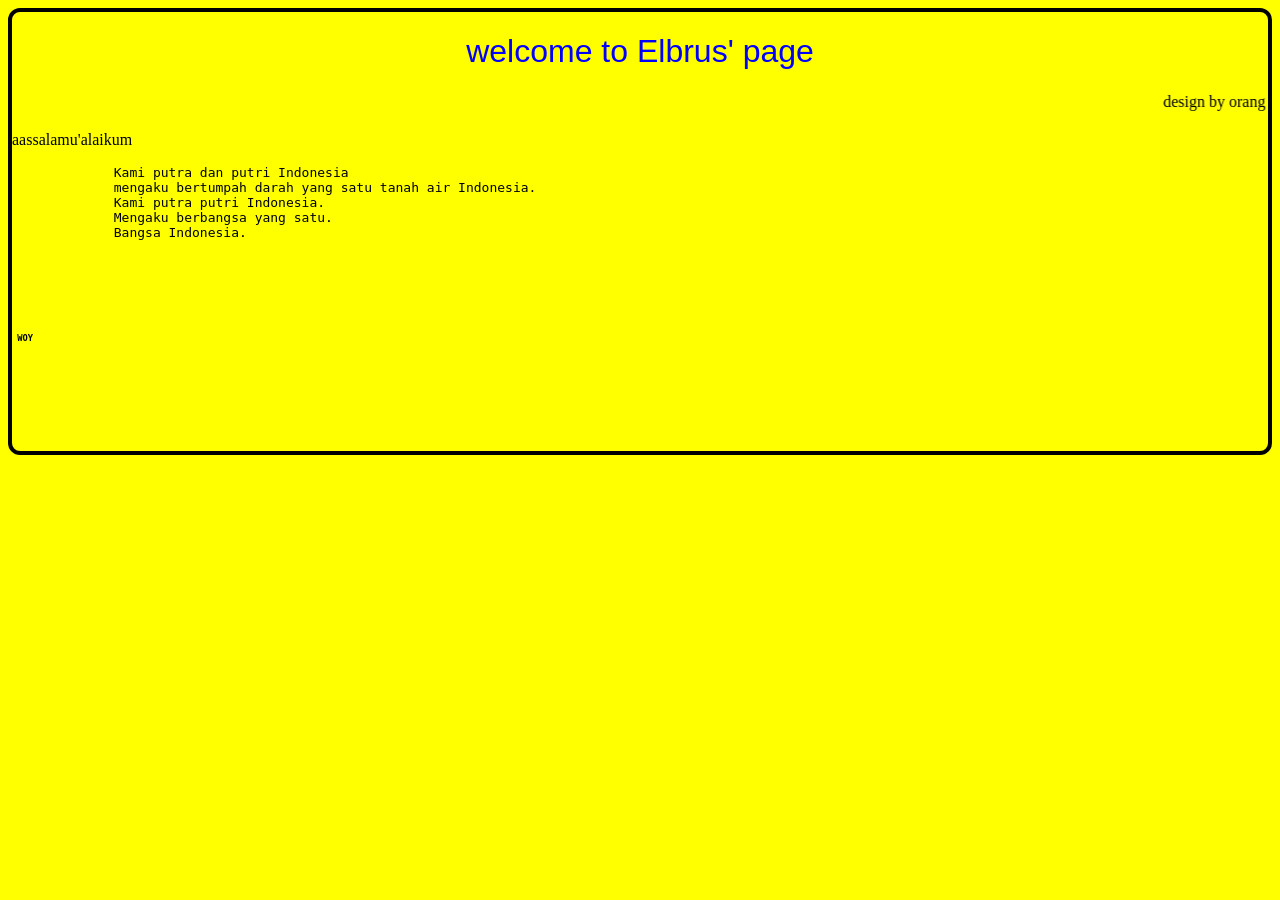
==== index.html @ b5acb12f "Update index.html" ====
<!doctype html>

<html>
    <head>
        <meta charset="utf-8">

        <title>Blank template</title>

        <!-- Load external CSS styles -->
        <link rel="stylesheet" href="styles.css">

    </head>

    <body>
        
        <h1> welcome to Elbrus' page</h1>
        <marquee> design by orang ganteng😜 </marquee>
        <p> aassalamu'alaikum</p> 
        <p class="p2"> <pre>
             Kami putra dan putri Indonesia
             mengaku bertumpah darah yang satu tanah air Indonesia.
             Kami putra putri Indonesia.
             Mengaku berbangsa yang satu. 
             Bangsa Indonesia. </p class="p2" >
        <!-- Load external JavaScript -->
        <script src="scripts.js"></script>
        <h6> WOY </h6>
        
    </body>

</html>
---- styles.css ----
h1 {
    text-align: center;
    color: blue;
    font-family: "Source Sans Pro", sans-serif;
    font-weight: normal;
}
body {background-color: yellow;
 border:4px solid black; 
 border-radius: 12px ;}
#p2{text-align:center; color: red;}
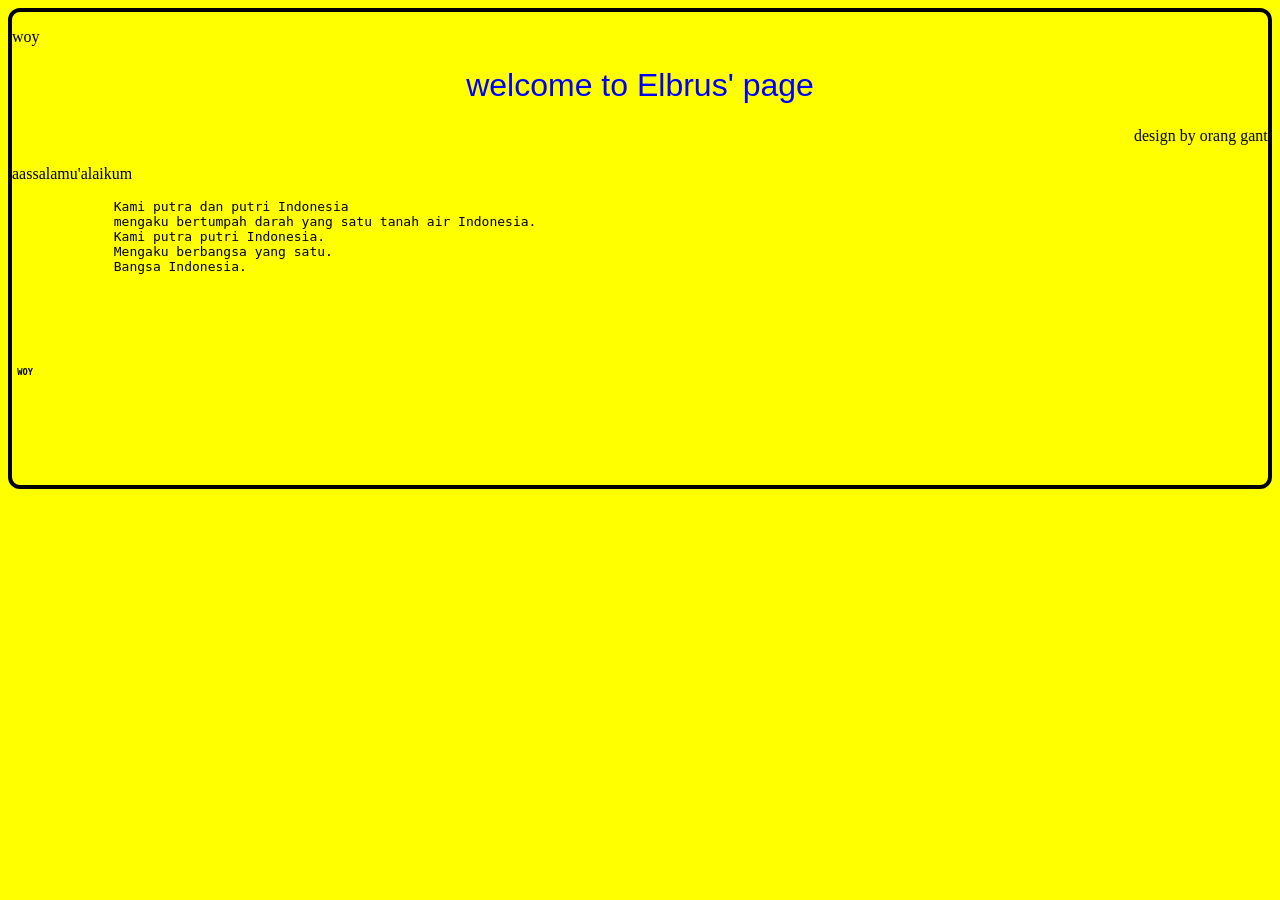
==== commit 52d137a2: "Update index.html" ====
--- a/index.html
+++ b/index.html
@@ -12,7 +12,7 @@
     </head>
 
     <body>
-        
+        <p> woy </p>
         <h1> welcome to Elbrus' page</h1>
         <marquee> design by orang ganteng😜 </marquee>
         <p> aassalamu'alaikum</p> 
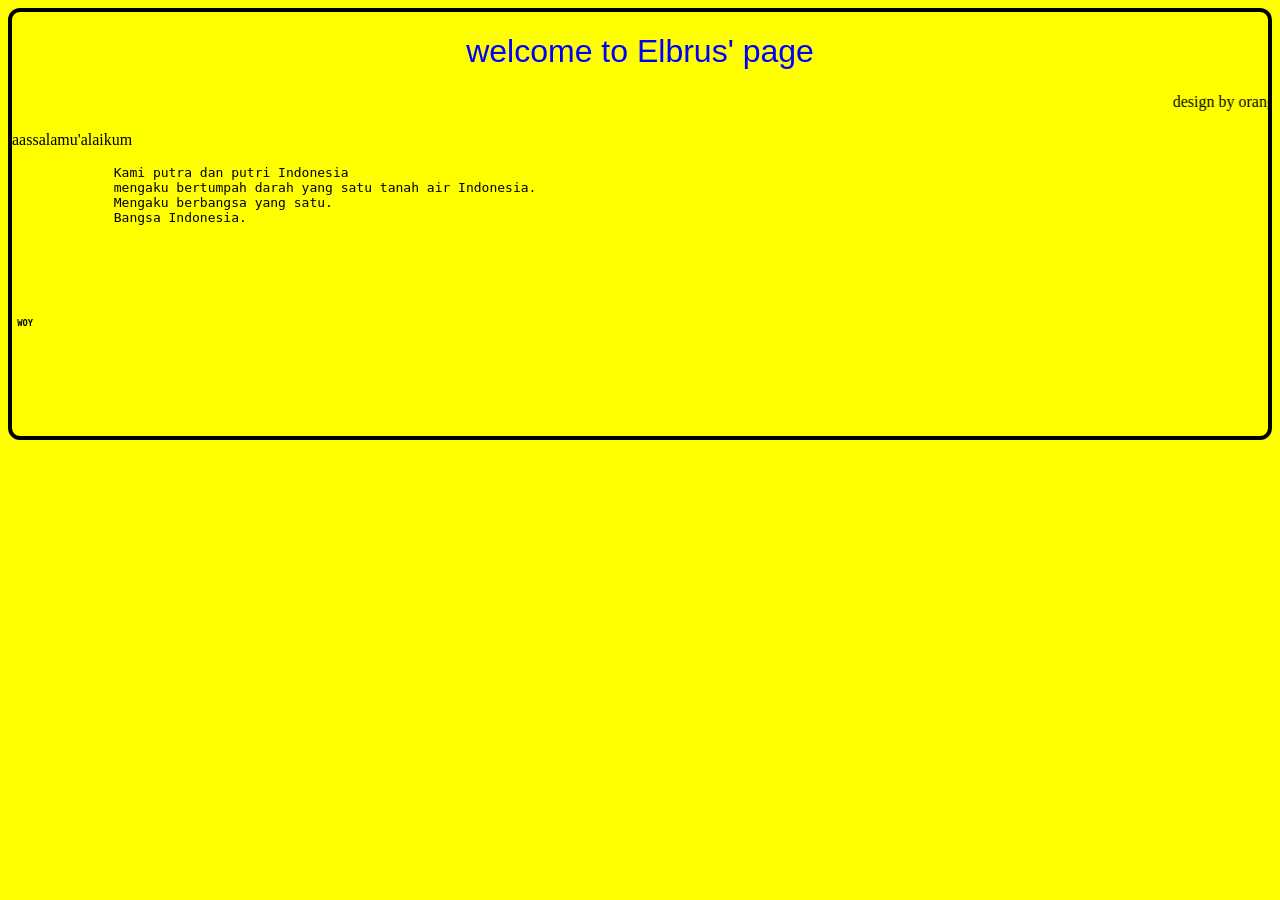
==== commit 06347904: "Update index.html" ====
--- a/index.html
+++ b/index.html
@@ -12,14 +12,12 @@
     </head>
 
     <body>
-        <p> woy </p>
         <h1> welcome to Elbrus' page</h1>
         <marquee> design by orang ganteng😜 </marquee>
         <p> aassalamu'alaikum</p> 
         <p class="p2"> <pre>
              Kami putra dan putri Indonesia
              mengaku bertumpah darah yang satu tanah air Indonesia.
-             Kami putra putri Indonesia.
              Mengaku berbangsa yang satu. 
              Bangsa Indonesia. </p class="p2" >
         <!-- Load external JavaScript -->
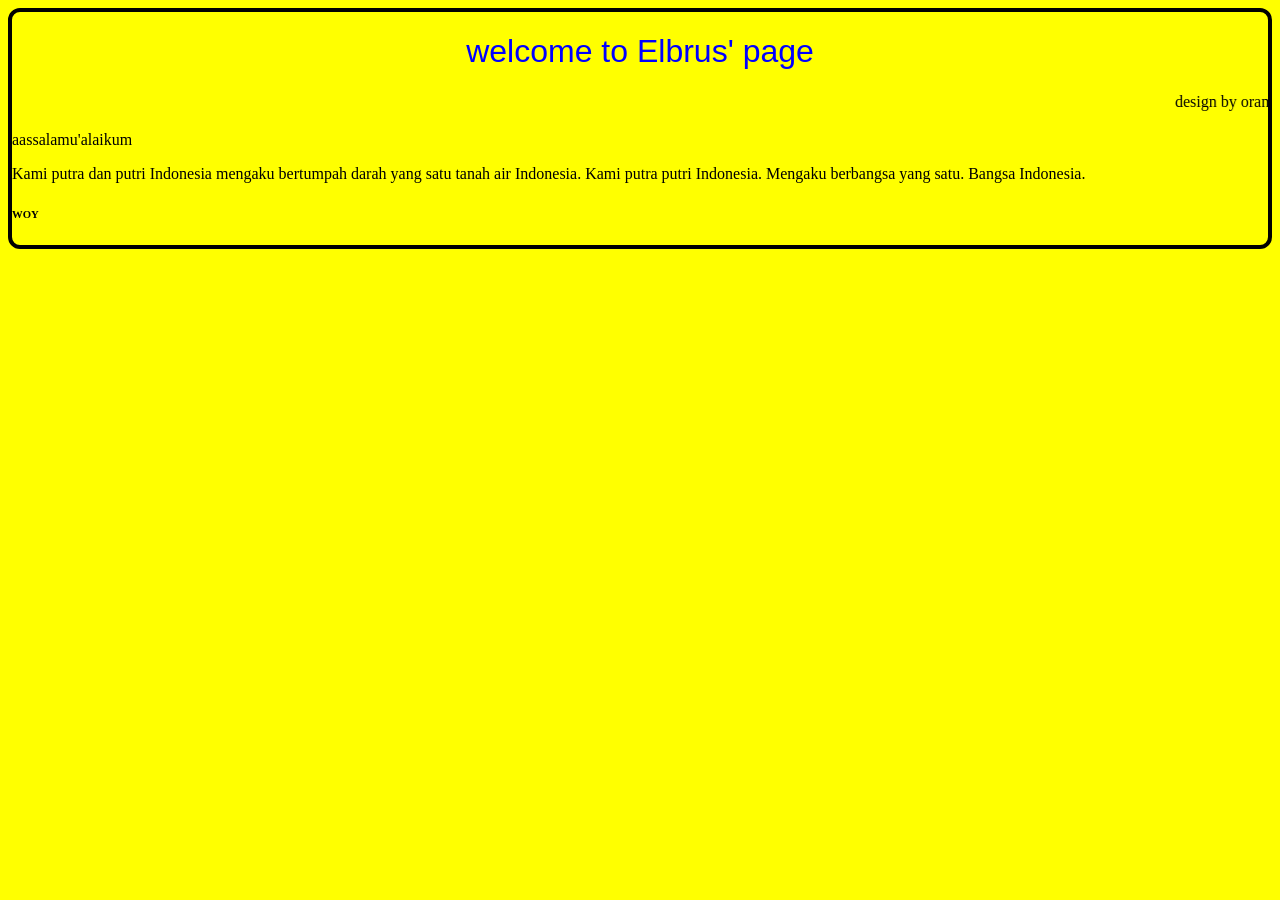
==== commit 69650eed: "Update index.html" ====
--- a/index.html
+++ b/index.html
@@ -15,9 +15,10 @@
         <h1> welcome to Elbrus' page</h1>
         <marquee> design by orang ganteng😜 </marquee>
         <p> aassalamu'alaikum</p> 
-        <p class="p2"> <pre>
+        <p class="p2"> 
              Kami putra dan putri Indonesia
              mengaku bertumpah darah yang satu tanah air Indonesia.
+             Kami putra putri Indonesia.
              Mengaku berbangsa yang satu. 
              Bangsa Indonesia. </p class="p2" >
         <!-- Load external JavaScript -->
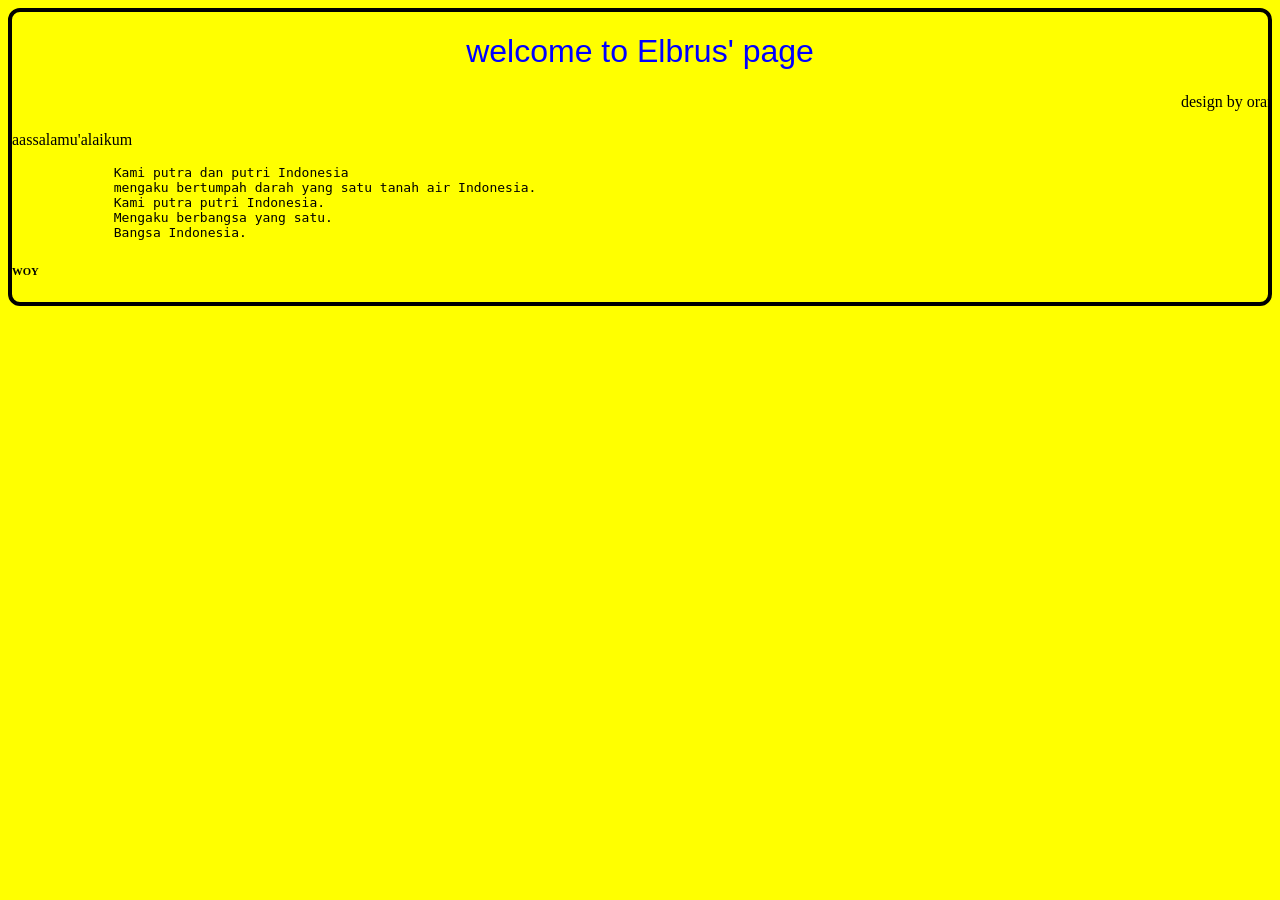
==== commit 1e9e4a45: "Update index.html" ====
--- a/index.html
+++ b/index.html
@@ -15,12 +15,12 @@
         <h1> welcome to Elbrus' page</h1>
         <marquee> design by orang ganteng😜 </marquee>
         <p> aassalamu'alaikum</p> 
-        <p class="p2"> 
+        <p class="p2"> <pre>
              Kami putra dan putri Indonesia
              mengaku bertumpah darah yang satu tanah air Indonesia.
              Kami putra putri Indonesia.
              Mengaku berbangsa yang satu. 
-             Bangsa Indonesia. </p class="p2" >
+             Bangsa Indonesia.  </pre> </p class="p2" >
         <!-- Load external JavaScript -->
         <script src="scripts.js"></script>
         <h6> WOY </h6>
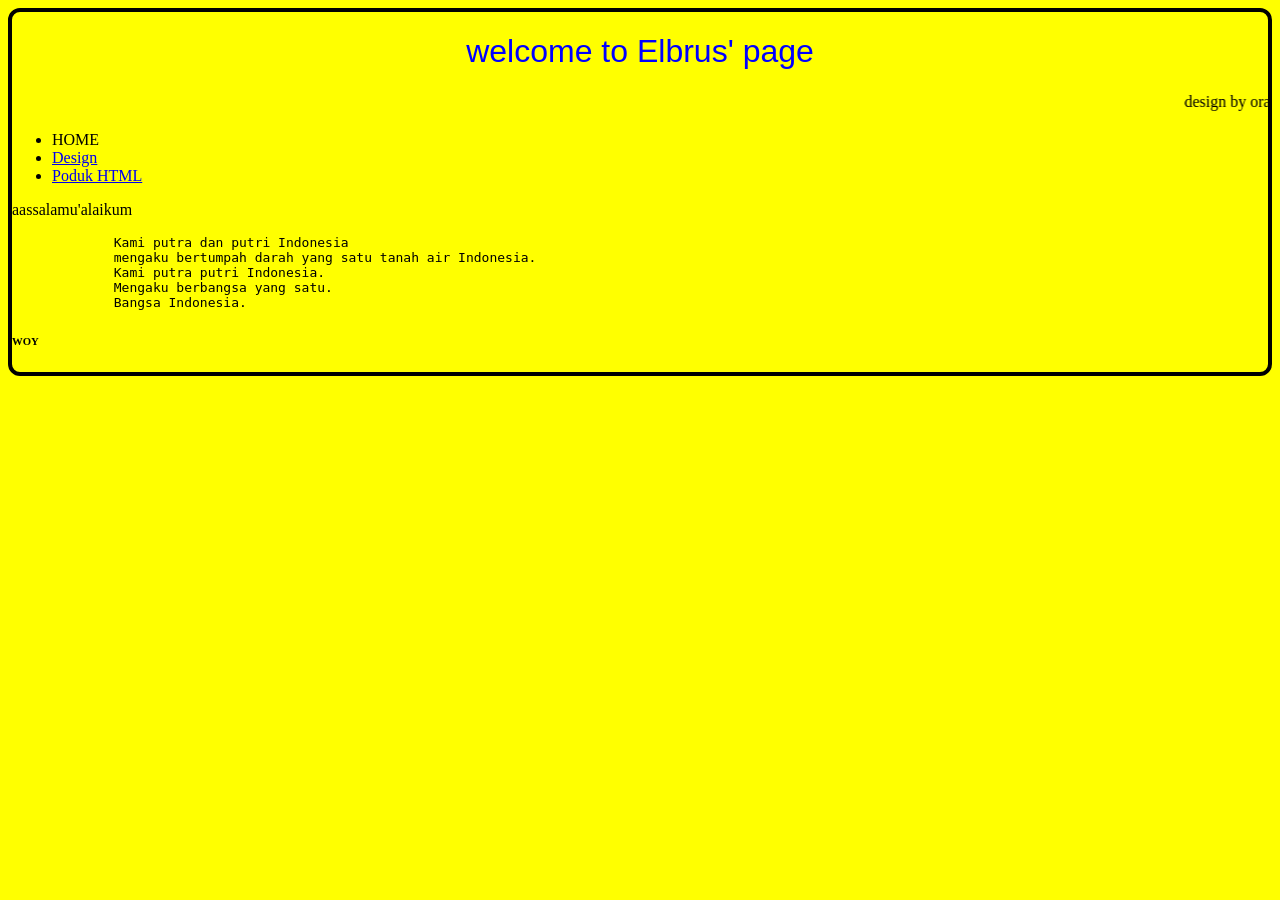
==== commit 2977c98d: "Update index.html" ====
--- a/index.html
+++ b/index.html
@@ -14,13 +14,18 @@
     <body>
         <h1> welcome to Elbrus' page</h1>
         <marquee> design by orang ganteng😜 </marquee>
+        <ul>
+            <li> HOME </li> 
+            <li> <a href="desigh HTML"> Design </a></li>
+            <li> <a href="produk HTML"> Poduk HTML </a></li>
+        </ul>
         <p> aassalamu'alaikum</p> 
         <p class="p2"> <pre>
              Kami putra dan putri Indonesia
              mengaku bertumpah darah yang satu tanah air Indonesia.
              Kami putra putri Indonesia.
              Mengaku berbangsa yang satu. 
-             Bangsa Indonesia.  </pre> </p class="p2" >
+             Bangsa Indonesia.  </pre> </p>
         <!-- Load external JavaScript -->
         <script src="scripts.js"></script>
         <h6> WOY </h6>
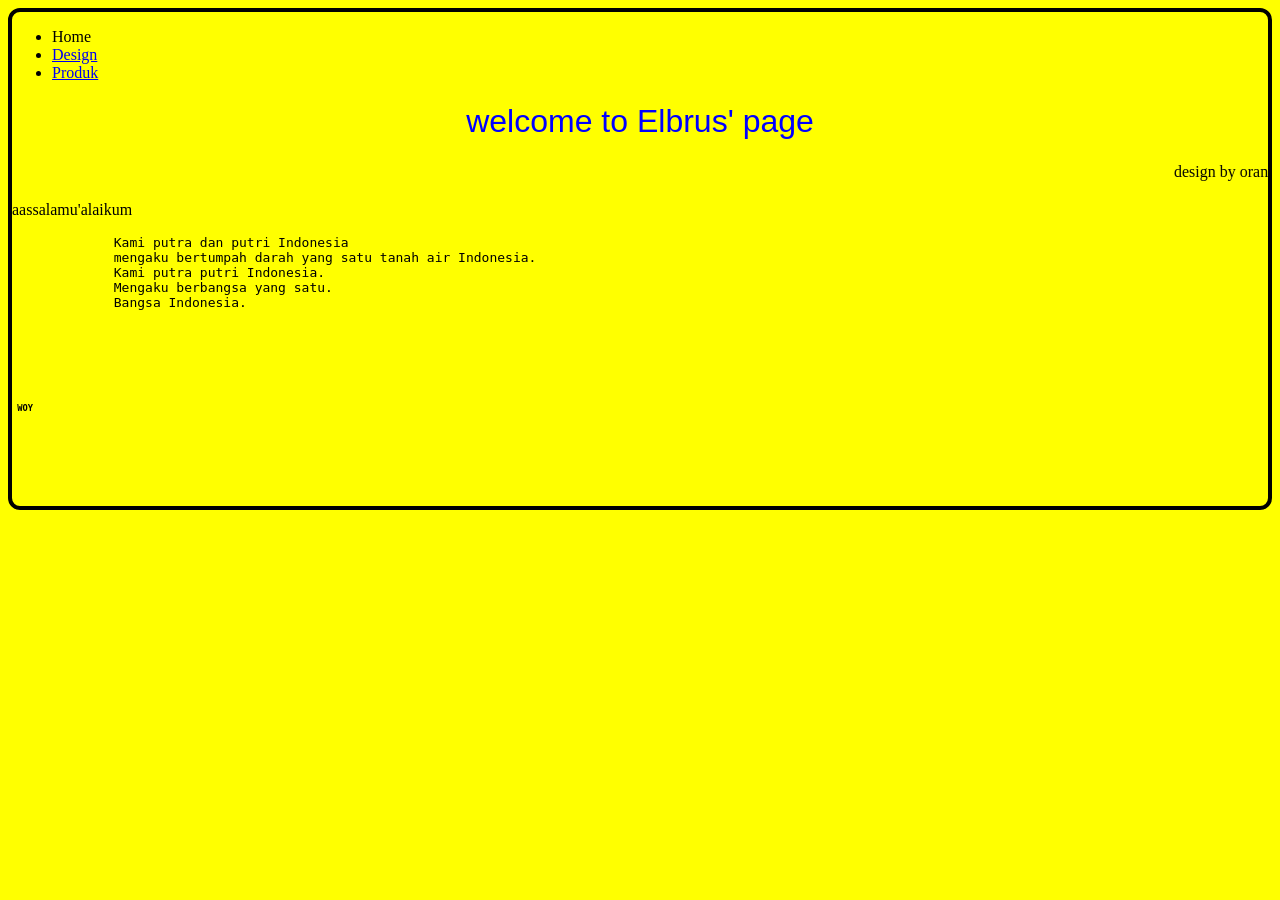
==== commit 7f82e3b3: "Add files via upload" ====
--- a/index.html
+++ b/index.html
@@ -12,24 +12,26 @@
     </head>
 
     <body>
+    <ul>
+	<li> Home </li>
+	<li><a href = "design.html"> Design
+		</a></li>
+	<li><a href= "produk.html">
+		Produk</a> </li>
+    </ul>
         <h1> welcome to Elbrus' page</h1>
         <marquee> design by orang ganteng😜 </marquee>
-        <ul>
-            <li> HOME </li> 
-            <li> <a href="desigh HTML"> Design </a></li>
-            <li> <a href="produk HTML"> Poduk HTML </a></li>
-        </ul>
         <p> aassalamu'alaikum</p> 
         <p class="p2"> <pre>
              Kami putra dan putri Indonesia
              mengaku bertumpah darah yang satu tanah air Indonesia.
              Kami putra putri Indonesia.
              Mengaku berbangsa yang satu. 
-             Bangsa Indonesia.  </pre> </p>
+             Bangsa Indonesia. </p class="p2" >
         <!-- Load external JavaScript -->
         <script src="scripts.js"></script>
         <h6> WOY </h6>
         
     </body>
 
-</html>
+</html>
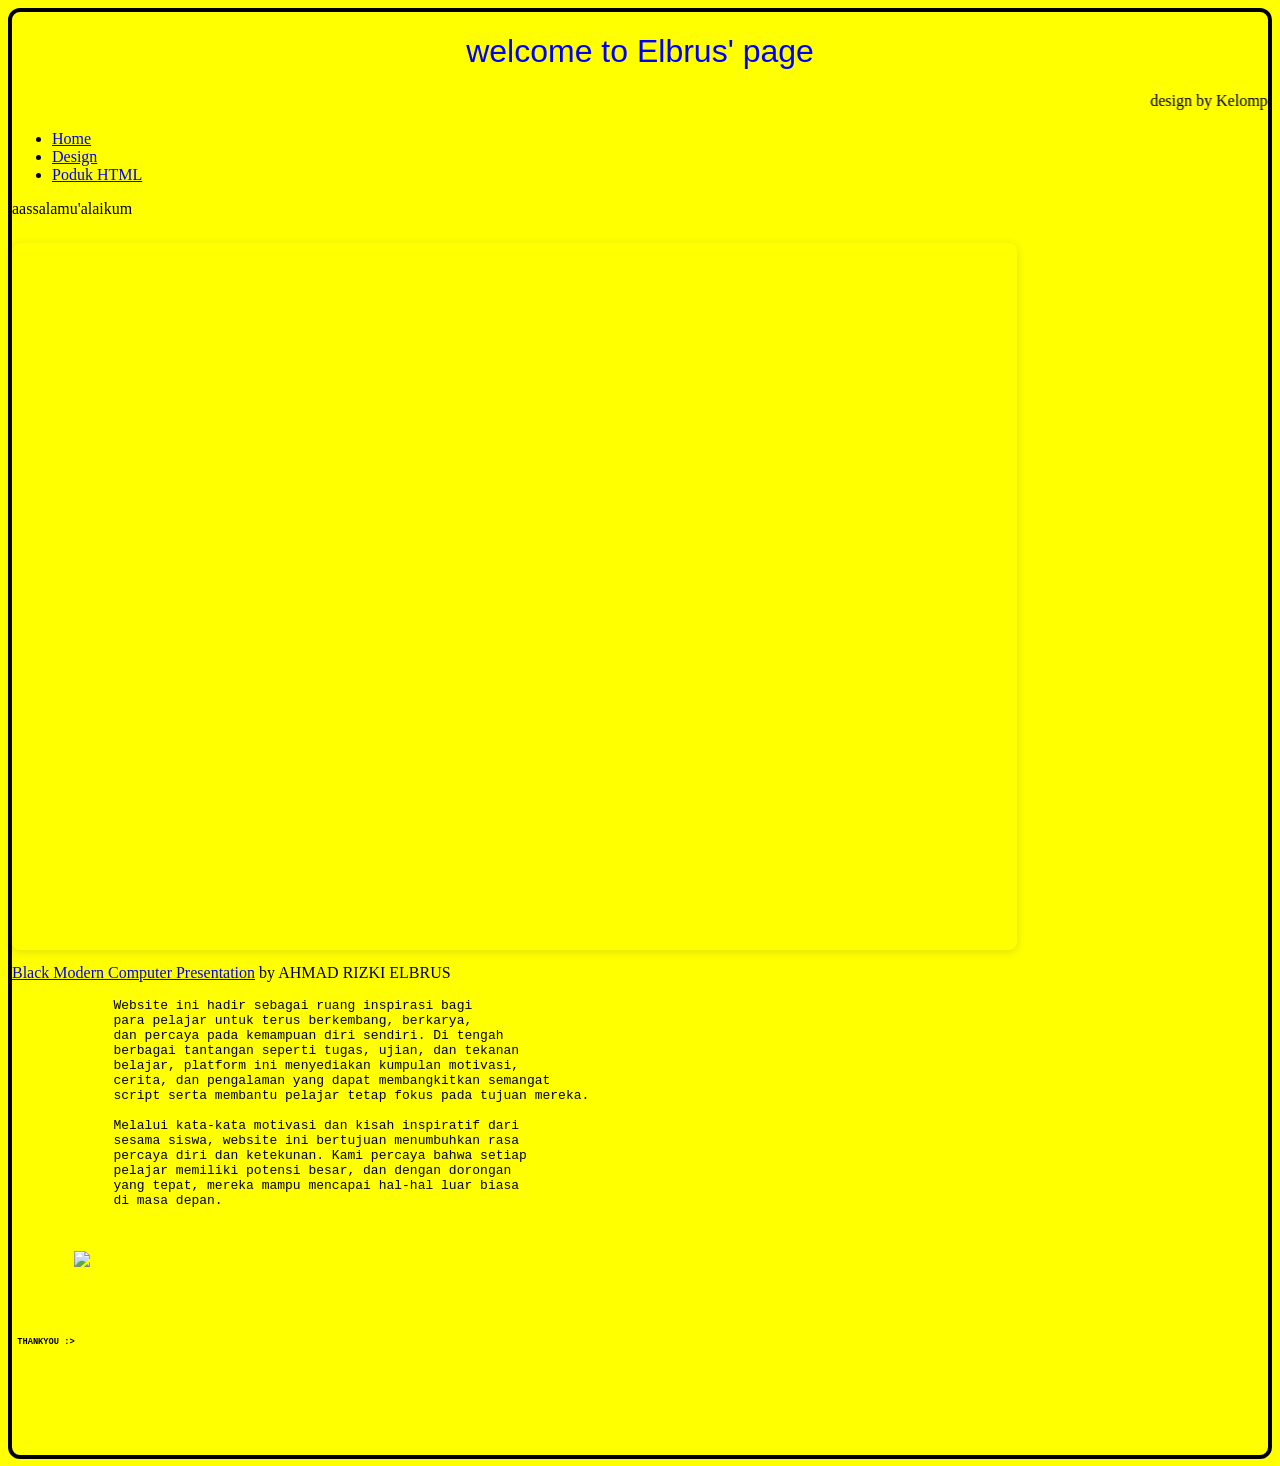
==== commit 3e2c3fc9: "Add files via upload" ====
--- a/index.html
+++ b/index.html
@@ -12,26 +12,47 @@
     </head>
 
     <body>
-    <ul>
-	<li> Home </li>
-	<li><a href = "design.html"> Design
-		</a></li>
-	<li><a href= "produk.html">
-		Produk</a> </li>
-    </ul>
+     
+
         <h1> welcome to Elbrus' page</h1>
-        <marquee> design by orang ganteng😜 </marquee>
+        <marquee> design by Kelompok 8 </marquee>
+        <ul>
+         <li><a href = "index.html"> Home </a> </li>
+         <li><a href= "design.html"> Design</a> </li>
+         <li> <a href="produk HTML"> Poduk HTML </a></li>
+        </ul>
+
         <p> aassalamu'alaikum</p> 
+<div style="position: relative; width: 80%; height: 0; padding-top: 56.2500%;
+ padding-bottom: 0; box-shadow: 0 2px 8px 0 rgba(63,69,81,0.16); margin-top: 1.6em; margin-bottom: 0.9em; overflow: hidden;
+ border-radius: 8px; will-change: transform;">
+  <iframe loading="lazy" style="position: absolute; width: 100%; height: 100%; top: 0; left: 0; border: none; padding: 0;margin: 0;"
+    src="https://www.canva.com/design/DAHG7r-YDmA/Ifr9OWVYfzx4y-Z6M3te5Q/view?embed" allowfullscreen="allowfullscreen" allow="fullscreen">
+  </iframe>
+</div>
+<a href="https:&#x2F;&#x2F;www.canva.com&#x2F;design&#x2F;DAHG7r-YDmA&#x2F;Ifr9OWVYfzx4y-Z6M3te5Q&#x2F;view?utm_content=DAHG7r-YDmA&amp;utm_campaign=designshare&amp;utm_medium=embeds&amp;utm_source=link" target="_blank" rel="noopener">Black Modern Computer Presentation</a> by AHMAD RIZKI ELBRUS
         <p class="p2"> <pre>
-             Kami putra dan putri Indonesia
-             mengaku bertumpah darah yang satu tanah air Indonesia.
-             Kami putra putri Indonesia.
-             Mengaku berbangsa yang satu. 
-             Bangsa Indonesia. </p class="p2" >
+             Website ini hadir sebagai ruang inspirasi bagi 
+             para pelajar untuk terus berkembang, berkarya, 
+             dan percaya pada kemampuan diri sendiri. Di tengah 
+             berbagai tantangan seperti tugas, ujian, dan tekanan 
+             belajar, platform ini menyediakan kumpulan motivasi, 
+             cerita, dan pengalaman yang dapat membangkitkan semangat
+             script serta membantu pelajar tetap fokus pada tujuan mereka.
+             
+             Melalui kata-kata motivasi dan kisah inspiratif dari
+             sesama siswa, website ini bertujuan menumbuhkan rasa 
+             percaya diri dan ketekunan. Kami percaya bahwa setiap 
+             pelajar memiliki potensi besar, dan dengan dorongan 
+             yang tepat, mereka mampu mencapai hal-hal luar biasa 
+             di masa depan. 
+        </p class="p2">
+        <img src="./download_6_.jpg">
         <!-- Load external JavaScript -->
         <script src="scripts.js"></script>
-        <h6> WOY </h6>
+        <h6> THANKYOU :> </h6>
         
     </body>
 
+
 </html>
